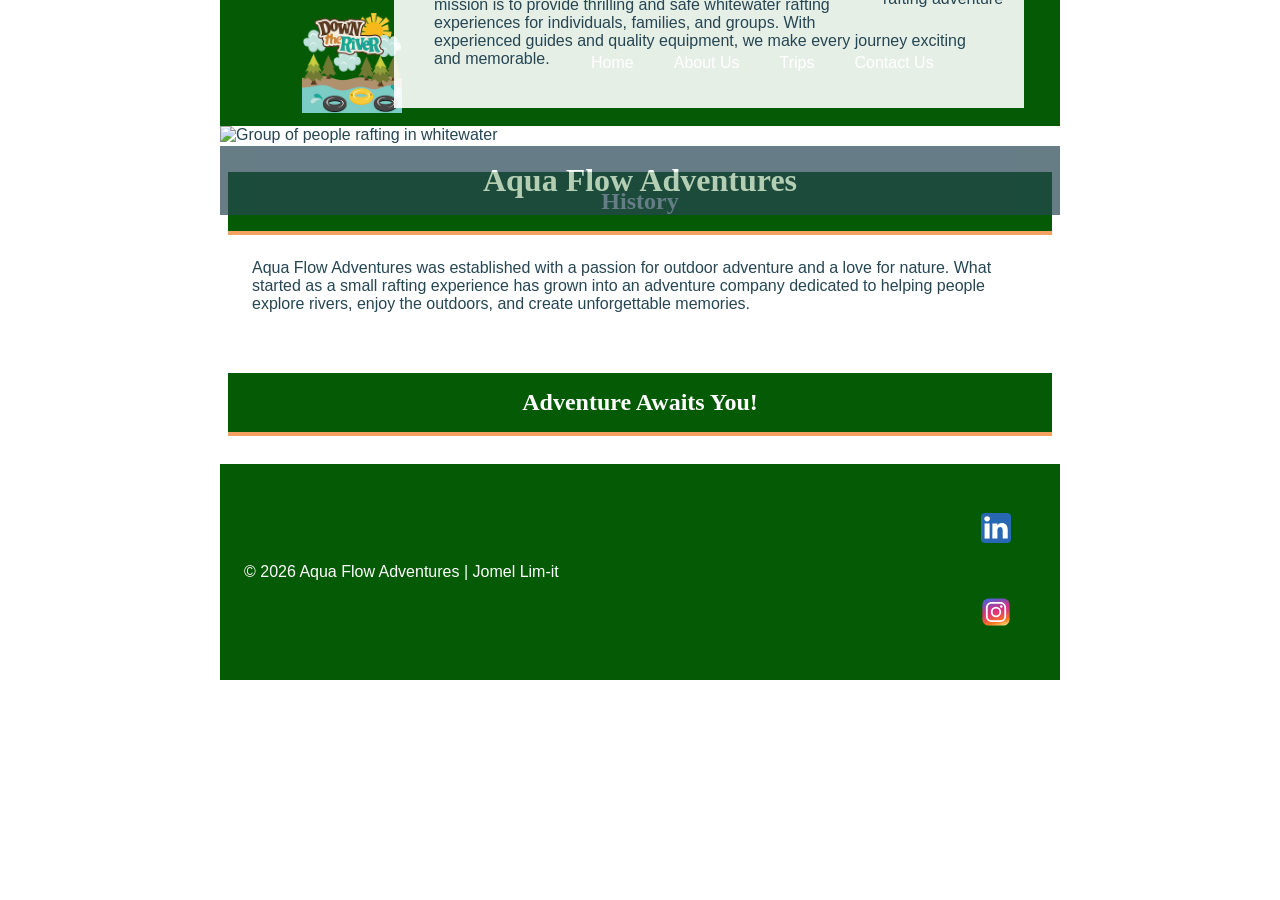
==== wwr/about.html @ f7af83fb "1" ====
<!DOCTYPE html>
<html lang="en">
<head>
    <meta charset="UTF-8">
    <meta name="viewport" content="width=device-width, initial-scale=1.0">
    <meta name="description" content="Learn about Aqua Flow Adventures, our history, and the exciting whitewater rafting experiences we offer.">
    <meta name="author" content="Jomel Lim-it">

    <title>About Us | Aqua Flow Adventures</title>

    <link rel="stylesheet" href="styles/rafting.css">
</head>

<body>
    <header>
        <img src="images/logo.png" alt="Aqua Flow Adventures Logo">

        <nav>
            <ul>
                <li><a href="index.html">Home</a></li>
                <li><a href="about.html">About Us</a></li>
                <li><a href="trips.html">Trips</a></li>
                <li><a href="contact.html">Contact Us</a></li>
            </ul>
        </nav>
    </header>

    <main>
        <div class="hero">
            <h1>Aqua Flow Adventures</h1>

            <img src="/wdd130/wwr/images/raftingheroimage.jpg" alt="Group of people rafting in whitewater">

            <article>
                <img src="/wdd130/wwr/images/focusimage.jpg" alt="Person enjoying a whitewater rafting adventure">

                <p>
                    At Aqua Flow Adventures, we believe that every river
                    tells a story and every adventure creates lasting
                    memories. Our mission is to provide thrilling and safe
                    whitewater rafting experiences for individuals,
                    families, and groups. With experienced guides and
                    quality equipment, we make every journey exciting
                    and memorable.
                </p>
            </article>
        </div>

        <section>
            <h2>History</h2>

            <p>
                Aqua Flow Adventures was established with a passion
                for outdoor adventure and a love for nature. What
                started as a small rafting experience has grown into
                an adventure company dedicated to helping people
                explore rivers, enjoy the outdoors, and create
                unforgettable memories.
            </p>
        </section>

        <section>
            <h2>Adventure Awaits You!</h2>
        </section>
    </main>

    <footer>
        <p>&copy; 2026 Aqua Flow Adventures | Jomel Lim-it</p>

        <nav class="socialmedia">
            <!-- <a href="https://www.facebook.com/"> -->
                <!-- <img src="images/facebookicon.svg" alt="Facebook Icon"> -->
            </a>

            <a href="https://www.linkedin.com/">
                <img src="images/linkedin-square.svg" alt="LinkedIn Icon">
            </a>

            <a href="https://www.instagram.com/">
                <img src="images/instagram-square.svg" alt="InstagramIcon">
            </a>
        </nav>
    </footer>
</body>
</html>
---- wwr/styles/rafting.css ----
/* CSS Variables */
:root {
    --primary-color: #055a05;
    --secondary-color: #f4a261;
    --accent1-color: #264653;
    --accent2-color: #e9c46a;
    --heading-font: "Times New Roman", "Georgia", serif;
    --body-font: Arial, Helvetica, sans-serif;
}

/* CSS Reset */
* {
    margin: 0;
    padding: 0;
    box-sizing: border-box;
}

/* General Styles */
body {
    font-family: var(--body-font);
    color: var(--accent1-color);
}

header, main, footer {
    width: 840px;
    margin: 0 auto;
}

/* Header */
header {
    background-color: var(--primary-color);
    color: var(--accent2-color);
    display: flex;
    align-items: center;
    justify-content: space-around;
    padding: 10px;
}

header > img {
    width: 100px;
    height: auto;
}

/* Navigation */
nav ul {
    display: flex;
    list-style: none;
    align-items: center;
}

nav a {
    display: block;
    color: white;
    text-decoration: none;
    padding: 20px;
}

nav a:hover {
    color: var(--accent2-color);
}

/* Headings */
h1, h2 {
    font-family: var(--heading-font);
    color: var(--primary-color);
}

/* Navigation and Content Spacing */
nav, p, section, article {
    margin: 16px;
    padding: 8px;
}

/* Social Media Links */
.socialmedia a {
    text-decoration: none;
}

/* Social Media Icons */
.socialmedia img {
    width: 30px;
    height: 30px;
    margin: 5px;
}

/* Hero Section */
.hero {
    position: relative;
}

.hero > img {
    display: block;
    width: 100%;
    height: auto;
}

/* Hero Heading */
.hero h1 {
    position: absolute;
    top: 20px;
    width: 100%;
    padding: 16px;
    text-align: center;
    opacity: 0.7;
    background-color: var(--accent1-color);
    color: white;
}

/* Hero Article */
.hero article {
    position: absolute;
    bottom: 20px;
    right: 20px;
    width: 75%;
    background-color: rgba(255, 255, 255, 0.9);
    padding: 16px;
}

/* Article Image */
.hero article img {
    float: right;
    width: 125px;
    height: auto;
    margin: 0 0 10px 10px;
}

/* Sections */
section {
    margin: 20px 0;
}

section h2 {
    background-color: var(--primary-color);
    color: white;
    text-align: center;
    padding: 16px;
    border-bottom: 4px solid var(--secondary-color);
}

/* Footer */
footer {
    display: flex;
    align-items: center;
    justify-content: space-between;
    background-color: var(--primary-color);
    color: white;
}

footer p {
    margin: 16px;
}
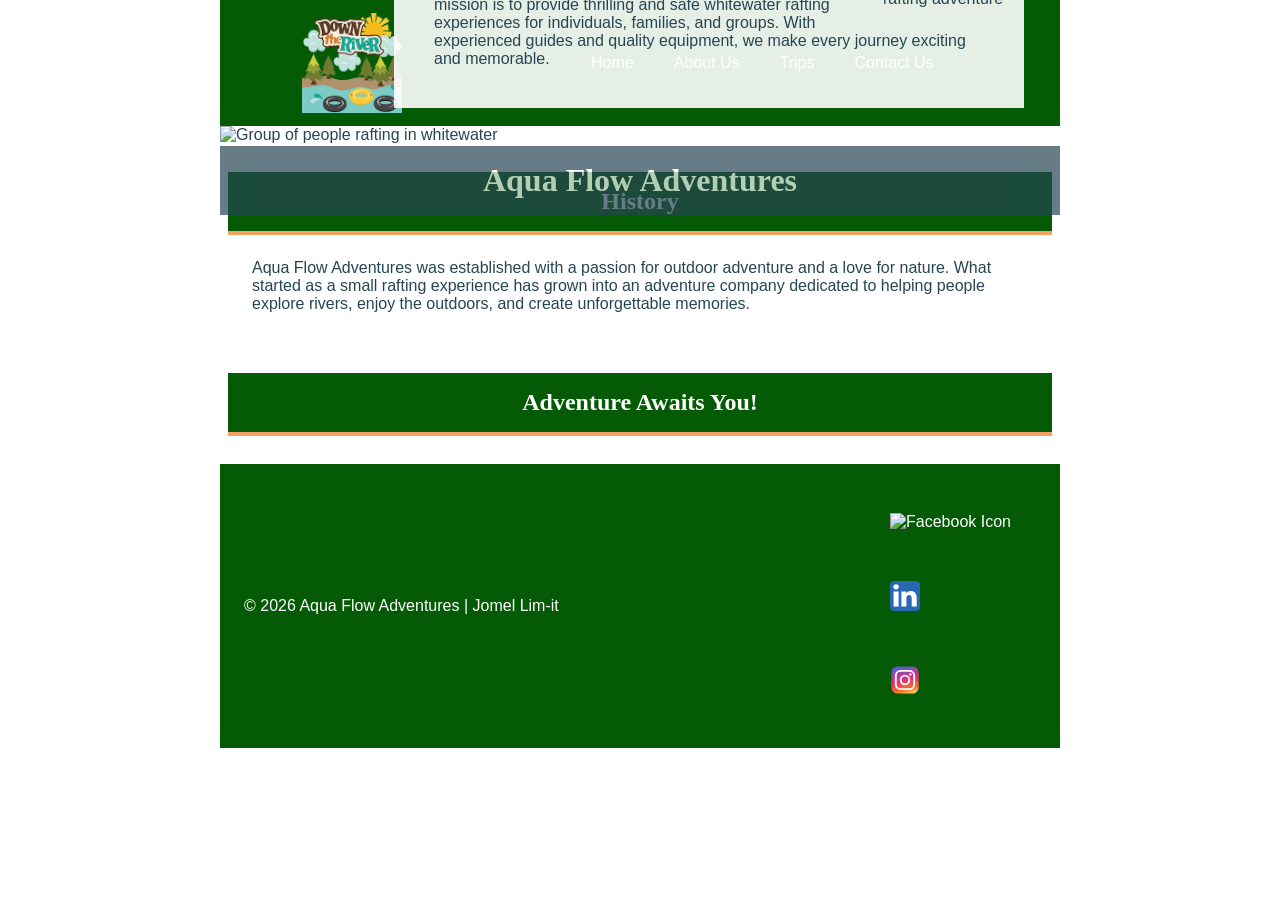
==== commit a2902133: "1" ====
--- a/wwr/about.html
+++ b/wwr/about.html
@@ -69,8 +69,8 @@
         <p>&copy; 2026 Aqua Flow Adventures | Jomel Lim-it</p>
 
         <nav class="socialmedia">
-            <!-- <a href="https://www.facebook.com/"> -->
-                <!-- <img src="images/facebookicon.svg" alt="Facebook Icon"> -->
+            <a href="https://www.facebook.com/">
+                <img src="images/facebookicon.svg" alt="Facebook Icon">
             </a>
 
             <a href="https://www.linkedin.com/">
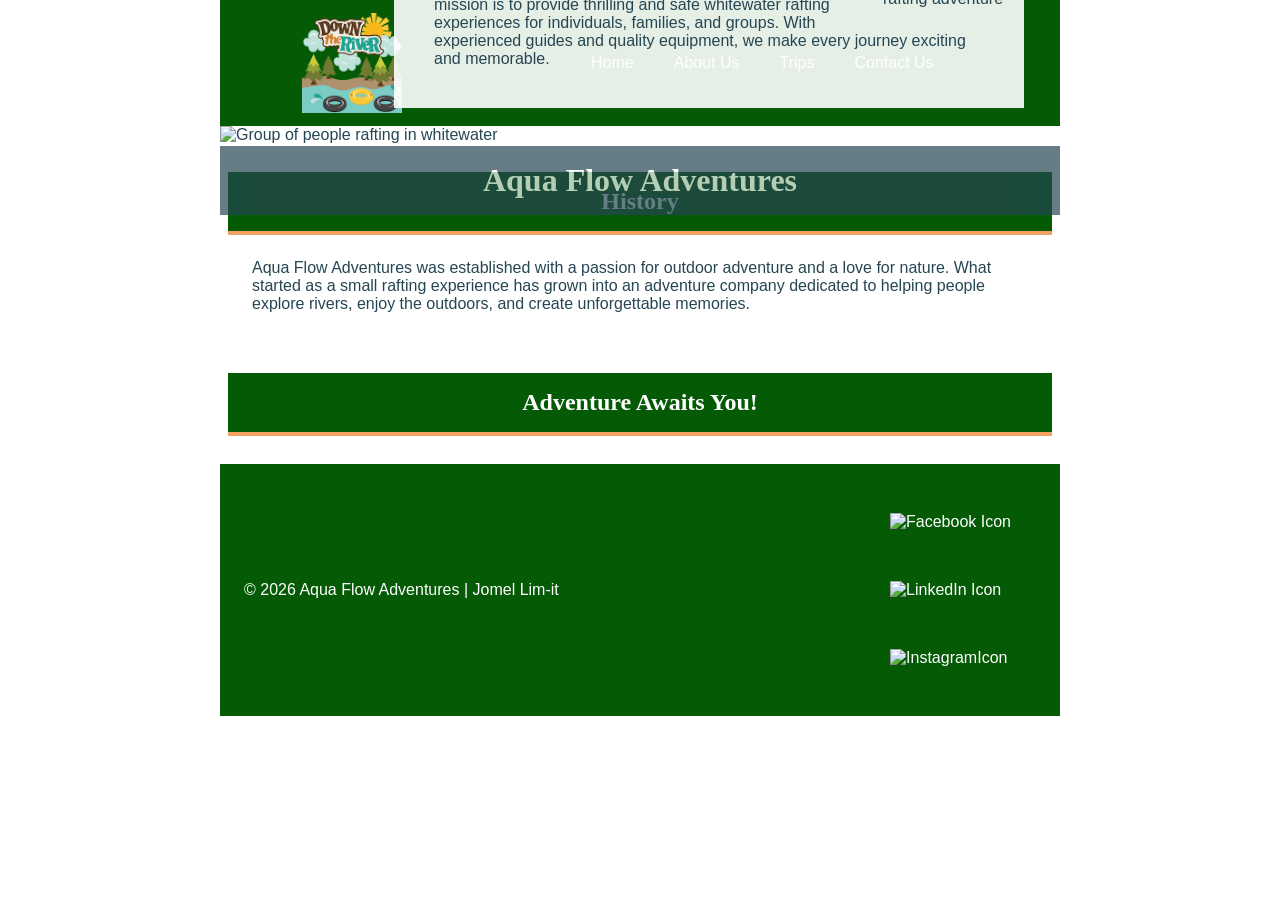
==== commit 97acfa71: "updated images naming" ====
--- a/wwr/about.html
+++ b/wwr/about.html
@@ -30,10 +30,10 @@
         <div class="hero">
             <h1>Aqua Flow Adventures</h1>
 
-            <img src="/wdd130/wwr/images/raftingheroimage.jpg" alt="Group of people rafting in whitewater">
+            <img src="/wdd130/wwr/images/rafting-hero-image.jpg" alt="Group of people rafting in whitewater">
 
             <article>
-                <img src="/wdd130/wwr/images/focusimage.jpg" alt="Person enjoying a whitewater rafting adventure">
+                <img src="/wdd130/wwr/images/focus-image.jpg" alt="Person enjoying a whitewater rafting adventure">
 
                 <p>
                     At Aqua Flow Adventures, we believe that every river
@@ -70,15 +70,15 @@
 
         <nav class="socialmedia">
             <a href="https://www.facebook.com/">
-                <img src="images/facebookicon.svg" alt="Facebook Icon">
+                <img src="/wdd130/wwr/images/facebook-icon.svg" alt="Facebook Icon">
             </a>
 
             <a href="https://www.linkedin.com/">
-                <img src="images/linkedin-square.svg" alt="LinkedIn Icon">
+                <img src="/wdd130/wwr/images/linkedin-icon.svg" alt="LinkedIn Icon">
             </a>
 
             <a href="https://www.instagram.com/">
-                <img src="images/instagram-square.svg" alt="InstagramIcon">
+                <img src="/wdd130/wwr/images/instagram-icon.svg" alt="InstagramIcon">
             </a>
         </nav>
     </footer>
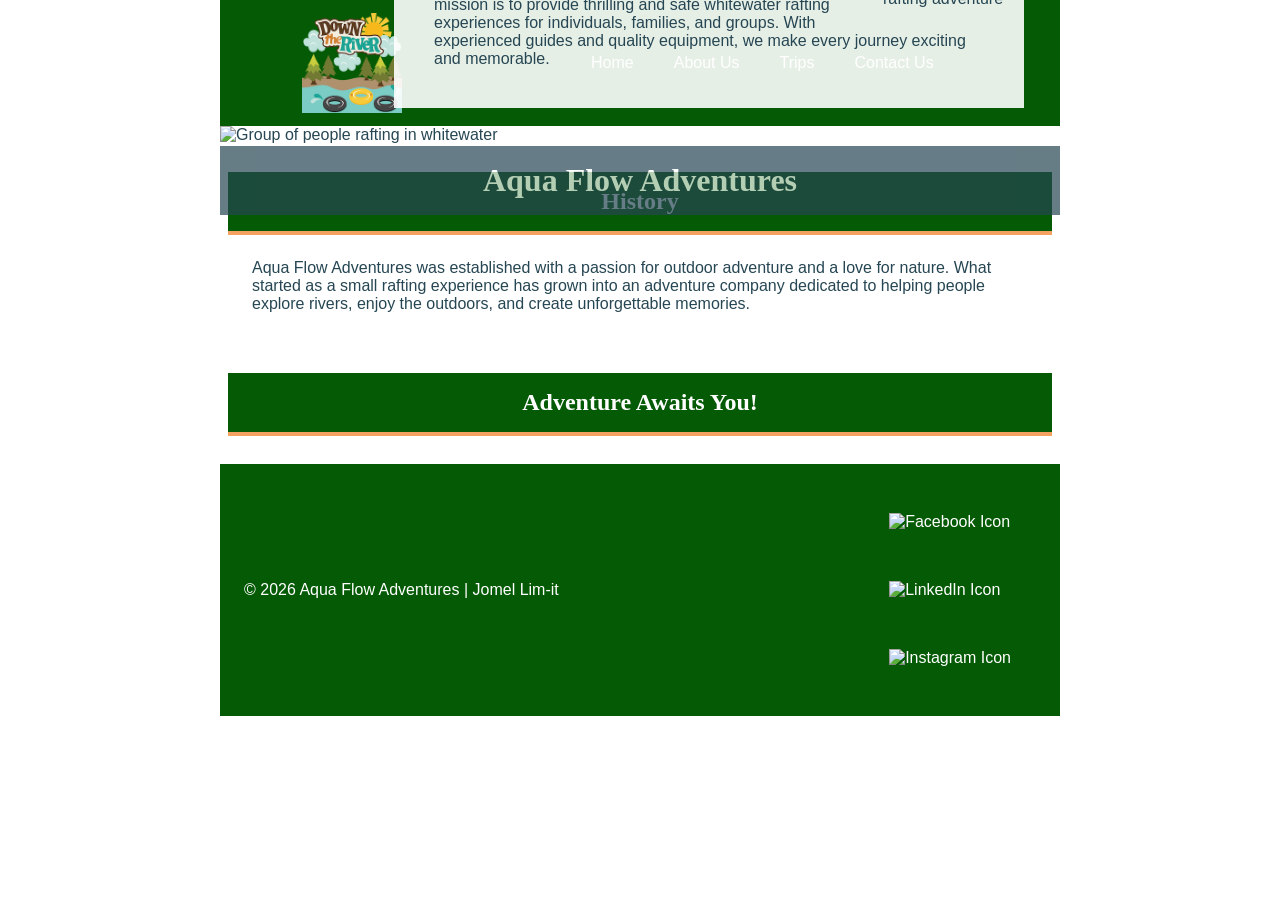
==== commit cea7b46a: "updated" ====
--- a/wwr/about.html
+++ b/wwr/about.html
@@ -78,7 +78,7 @@
             </a>
 
             <a href="https://www.instagram.com/">
-                <img src="/wdd130/wwr/images/instagram-icon.svg" alt="InstagramIcon">
+                <img src="/wdd130/wwr/images/instagram-icon.svg" alt="Instagram Icon">
             </a>
         </nav>
     </footer>
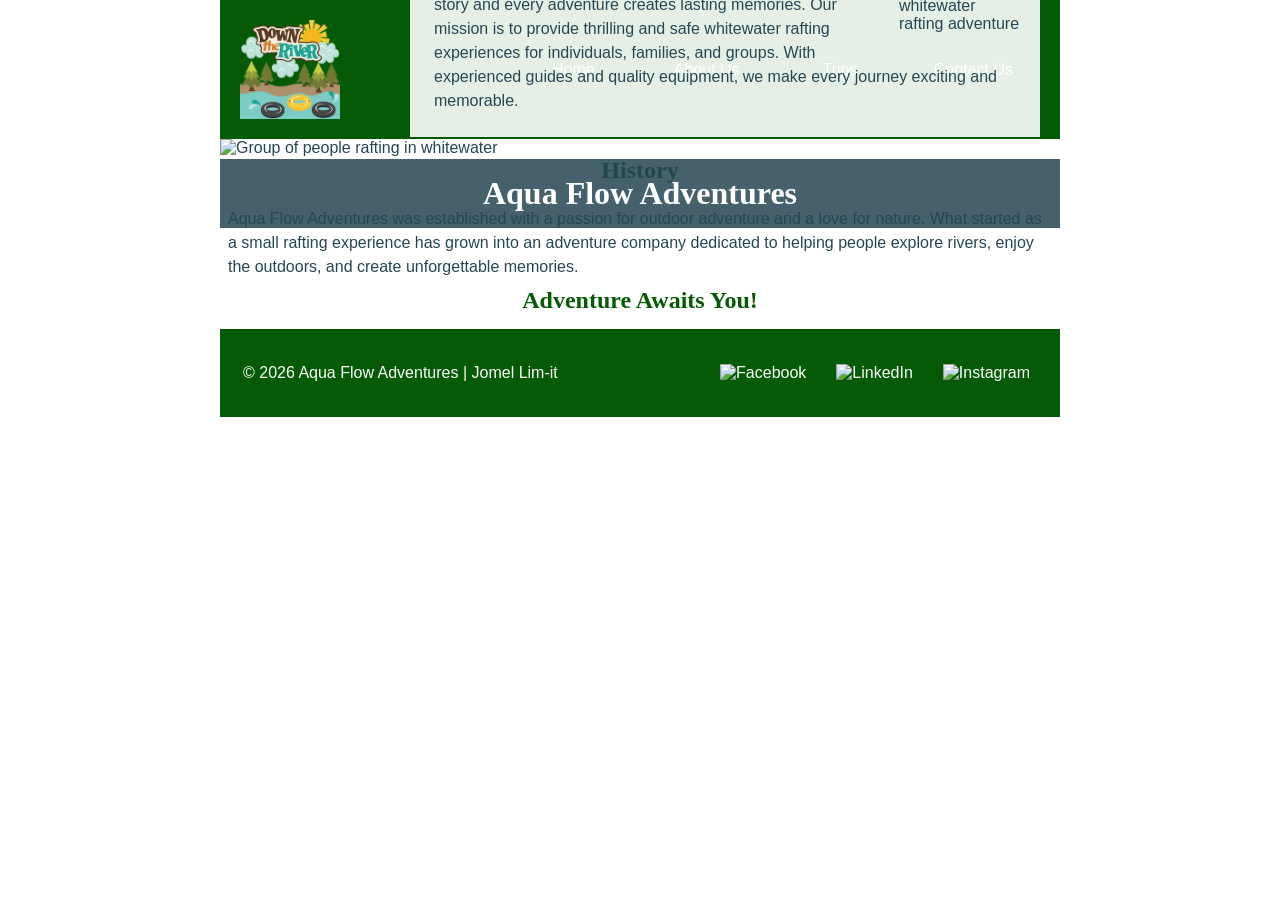
==== commit bde16cfe: "logo words removed" ====
--- a/wwr/about.html
+++ b/wwr/about.html
@@ -70,15 +70,15 @@
 
         <nav class="socialmedia">
             <a href="https://www.facebook.com/">
-                <img src="/wdd130/wwr/images/facebook-icon.svg" alt="Facebook Icon">
+                <img src="/wdd130/wwr/images/facebook-icon.svg" alt="Facebook">
             </a>
 
             <a href="https://www.linkedin.com/">
-                <img src="/wdd130/wwr/images/linkedin-icon.svg" alt="LinkedIn Icon">
+                <img src="/wdd130/wwr/images/linkedin-icon.svg" alt="LinkedIn">
             </a>
 
             <a href="https://www.instagram.com/">
-                <img src="/wdd130/wwr/images/instagram-icon.svg" alt="Instagram Icon">
+                <img src="/wdd130/wwr/images/instagram-icon.svg" alt="Instagram">
             </a>
         </nav>
     </footer>
--- a/wwr/styles/rafting.css
+++ b/wwr/styles/rafting.css
@@ -1,5 +1,4 @@
 
-/* CSS Variables */
 :root {
     --primary-color: #055a05;
     --secondary-color: #f4a261;
@@ -9,17 +8,16 @@
     --body-font: Arial, Helvetica, sans-serif;
 }
 
-/* CSS Reset */
 * {
     margin: 0;
     padding: 0;
     box-sizing: border-box;
 }
 
-/* General Styles */
 body {
     font-family: var(--body-font);
     color: var(--accent1-color);
+    background-color: white;
 }
 
 header, main, footer {
@@ -27,64 +25,69 @@
     margin: 0 auto;
 }
 
-/* Header */
 header {
+    display: grid;
+    grid-template-columns: 1fr 2fr;
+    align-items: center;
     background-color: var(--primary-color);
-    color: var(--accent2-color);
-    display: flex;
-    align-items: center;
-    justify-content: space-around;
-    padding: 10px;
-}
-
-header > img {
+    color: white;
+    padding: 20px;
+}
+
+header img {
     width: 100px;
     height: auto;
 }
 
-/* Navigation */
+header nav {
+    margin: 0;
+    padding: 0;
+}
+
 nav ul {
     display: flex;
+    justify-content: space-around;
+    align-items: center;
     list-style: none;
-    align-items: center;
+}
+
+nav li {
+    flex: 1;
+    text-align: center;
 }
 
 nav a {
     display: block;
     color: white;
     text-decoration: none;
-    padding: 20px;
+    padding: 15px 10px;
 }
 
 nav a:hover {
     color: var(--accent2-color);
-}
-
-/* Headings */
+    background-color: var(--accent1-color);
+}
+
 h1, h2 {
     font-family: var(--heading-font);
     color: var(--primary-color);
 }
 
-/* Navigation and Content Spacing */
-nav, p, section, article {
-    margin: 16px;
+h1 {
+    text-align: center;
+    padding: 15px;
+}
+
+h2 {
+    text-align: center;
+    margin-bottom: 15px;
+}
+
+p {
     padding: 8px;
-}
-
-/* Social Media Links */
-.socialmedia a {
-    text-decoration: none;
-}
-
-/* Social Media Icons */
-.socialmedia img {
-    width: 30px;
-    height: 30px;
-    margin: 5px;
-}
-
-/* Hero Section */
+    line-height: 1.5;
+}
+
 .hero {
     position: relative;
 }
@@ -95,19 +98,17 @@
     height: auto;
 }
 
-/* Hero Heading */
 .hero h1 {
     position: absolute;
     top: 20px;
     width: 100%;
     padding: 16px;
     text-align: center;
-    opacity: 0.7;
+    opacity: 0.85;
     background-color: var(--accent1-color);
     color: white;
 }
 
-/* Hero Article */
 .hero article {
     position: absolute;
     bottom: 20px;
@@ -117,7 +118,6 @@
     padding: 16px;
 }
 
-/* Article Image */
 .hero article img {
     float: right;
     width: 125px;
@@ -125,28 +125,79 @@
     margin: 0 0 10px 10px;
 }
 
-/* Sections */
-section {
+.history {
     margin: 20px 0;
-}
-
-section h2 {
-    background-color: var(--primary-color);
-    color: white;
-    text-align: center;
-    padding: 16px;
-    border-bottom: 4px solid var(--secondary-color);
-}
-
-/* Footer */
+    padding: 20px;
+    background-color: #f5f5f5;
+}
+
+.history-content {
+    display: grid;
+    grid-template-columns: 1fr 1fr 1fr;
+    align-items: center;
+    gap: 20px;
+}
+
+.history-content img {
+    display: block;
+    width: 100%;
+    height: auto;
+}
+
+.adventures {
+    margin: 20px 0;
+    padding: 20px;
+}
+
+.adventure-gallery {
+    display: grid;
+    grid-template-columns: repeat(5, 1fr);
+    gap: 15px;
+}
+
+.adventure-gallery figure {
+    text-align: center;
+}
+
+.adventure-gallery img {
+    display: block;
+    width: 100%;
+    height: 120px;
+    object-fit: cover;
+}
+
+.adventure-gallery figcaption {
+    padding: 8px 0;
+    font-size: 14px;
+    text-align: center;
+}
+
+.socialmedia {
+    display: flex;
+    align-items: center;
+    margin: 0;
+    padding: 0;
+}
+
+.socialmedia a {
+    text-decoration: none;
+}
+
+.socialmedia img {
+    width: 30px;
+    height: 30px;
+    margin: 5px;
+}
+
 footer {
     display: flex;
     align-items: center;
     justify-content: space-between;
     background-color: var(--primary-color);
     color: white;
+    padding: 15px;
 }
 
 footer p {
-    margin: 16px;
-}
+    margin: 0;
+}
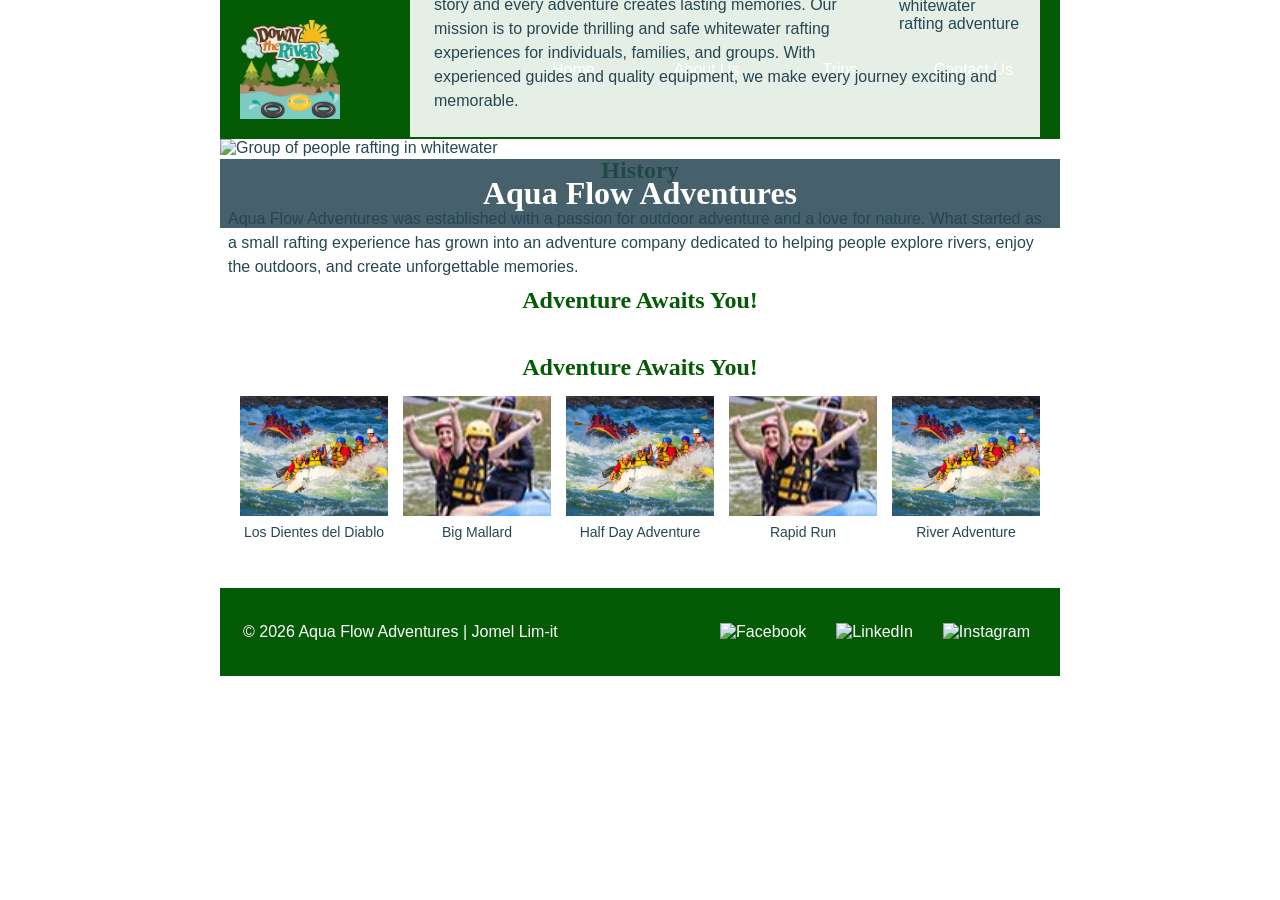
==== commit 954d3d97: "figure added" ====
--- a/wwr/about.html
+++ b/wwr/about.html
@@ -6,9 +6,7 @@
     <meta name="viewport" content="width=device-width, initial-scale=1.0">
     <meta name="description" content="Learn about Aqua Flow Adventures, our history, and the exciting whitewater rafting experiences we offer.">
     <meta name="author" content="Jomel Lim-it">
-
     <title>About Us | Aqua Flow Adventures</title>
-
     <link rel="stylesheet" href="styles/rafting.css">
 </head>
 
@@ -62,6 +60,39 @@
 
         <section>
             <h2>Adventure Awaits You!</h2>
+
+<section class="adventures">
+    <h2>Adventure Awaits You!</h2>
+
+    <div class="adventure-gallery">
+        <figure>
+            <img src="images/rafting-hero-image.jpg" alt="Group rafting through whitewater">
+            <figcaption>Los Dientes del Diablo</figcaption>
+        </figure>
+
+        <figure>
+            <img src="images/focus-image.jpg" alt="Person enjoying whitewater rafting">
+            <figcaption>Big Mallard</figcaption>
+        </figure>
+
+        <figure>
+            <img src="images/rafting-hero-image.jpg" alt="Group enjoying a rafting adventure">
+            <figcaption>Half Day Adventure</figcaption>
+        </figure>
+
+        <figure>
+            <img src="images/focus-image.jpg" alt="Rafting through river rapids">
+            <figcaption>Rapid Run</figcaption>
+        </figure>
+
+        <figure>
+            <img src="images/rafting-hero-image.jpg" alt="People navigating whitewater rapids">
+            <figcaption>River Adventure</figcaption>
+        </figure>
+    </div>
+</section>
+
+
         </section>
     </main>
 
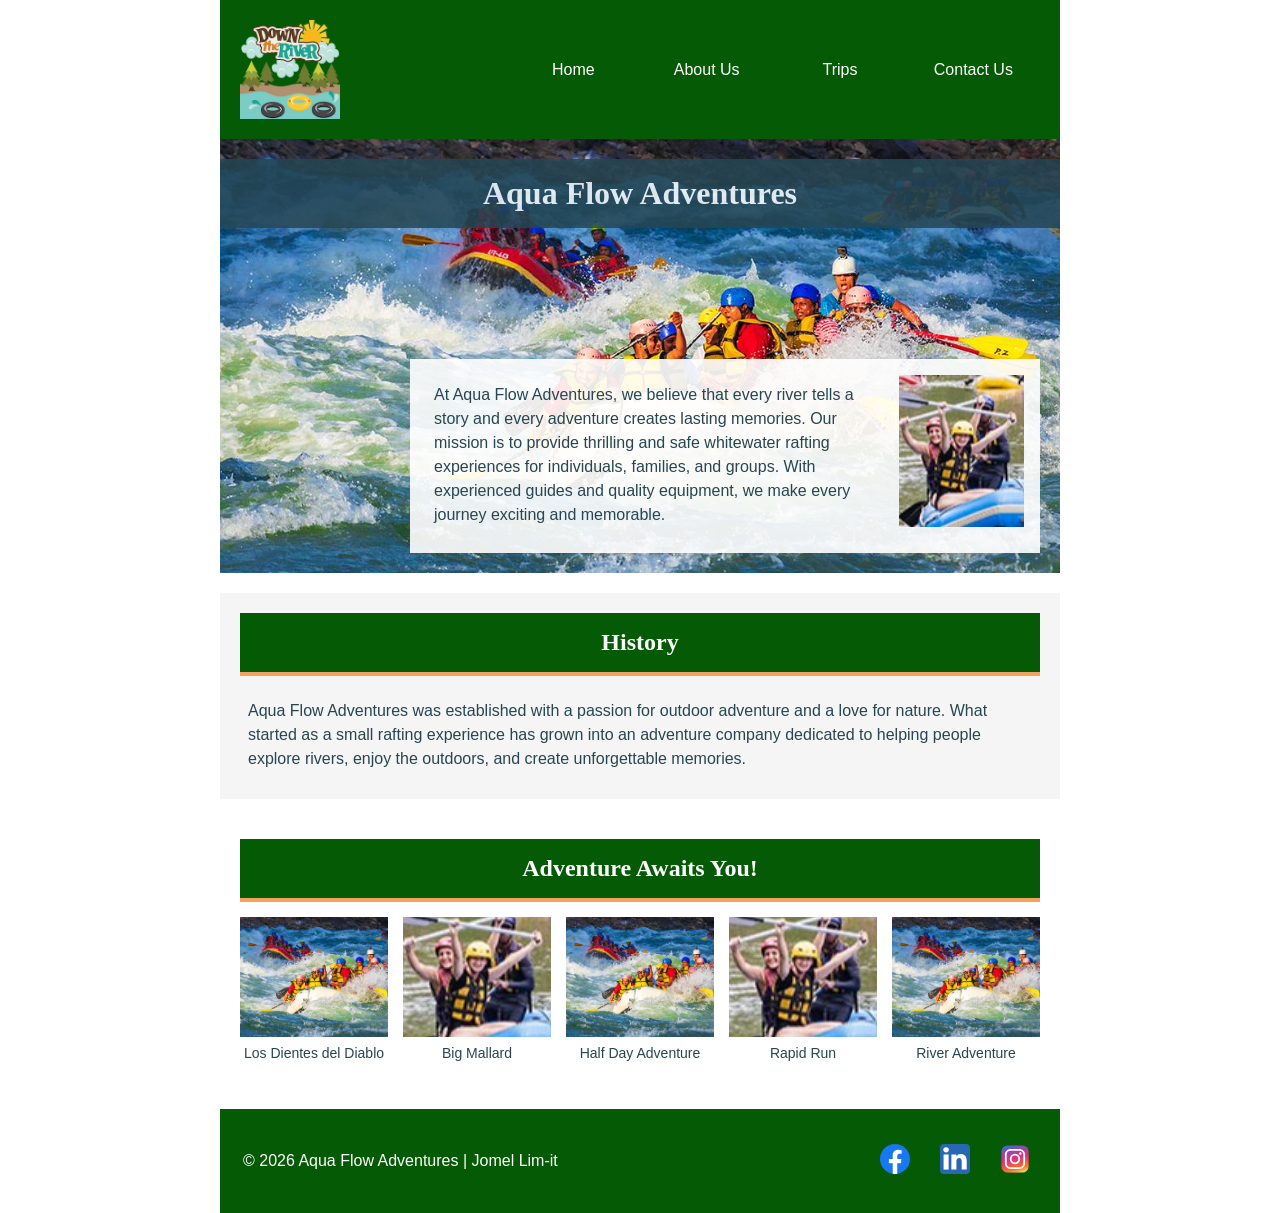
==== commit 3e5ac48a: "updated css and html" ====
--- a/wwr/about.html
+++ b/wwr/about.html
@@ -28,10 +28,10 @@
         <div class="hero">
             <h1>Aqua Flow Adventures</h1>
 
-            <img src="/wdd130/wwr/images/rafting-hero-image.jpg" alt="Group of people rafting in whitewater">
+            <img src="images/rafting-hero-image.jpg" alt="Group of people rafting in whitewater">
 
             <article>
-                <img src="/wdd130/wwr/images/focus-image.jpg" alt="Person enjoying a whitewater rafting adventure">
+                <img src="images/focus-image.jpg" alt="Person enjoying a whitewater rafting adventure">
 
                 <p>
                     At Aqua Flow Adventures, we believe that every river
@@ -45,7 +45,7 @@
             </article>
         </div>
 
-        <section>
+        <section class="history">
             <h2>History</h2>
 
             <p>
@@ -58,41 +58,35 @@
             </p>
         </section>
 
-        <section>
+        <section class="adventures">
             <h2>Adventure Awaits You!</h2>
 
-<section class="adventures">
-    <h2>Adventure Awaits You!</h2>
+            <div class="adventure-gallery">
+                <figure>
+                    <img src="images/rafting-hero-image.jpg" alt="Group rafting through whitewater">
+                    <figcaption>Los Dientes del Diablo</figcaption>
+                </figure>
 
-    <div class="adventure-gallery">
-        <figure>
-            <img src="images/rafting-hero-image.jpg" alt="Group rafting through whitewater">
-            <figcaption>Los Dientes del Diablo</figcaption>
-        </figure>
+                <figure>
+                    <img src="images/focus-image.jpg" alt="Person enjoying whitewater rafting">
+                    <figcaption>Big Mallard</figcaption>
+                </figure>
 
-        <figure>
-            <img src="images/focus-image.jpg" alt="Person enjoying whitewater rafting">
-            <figcaption>Big Mallard</figcaption>
-        </figure>
+                <figure>
+                    <img src="images/rafting-hero-image.jpg" alt="Group enjoying a rafting adventure">
+                    <figcaption>Half Day Adventure</figcaption>
+                </figure>
 
-        <figure>
-            <img src="images/rafting-hero-image.jpg" alt="Group enjoying a rafting adventure">
-            <figcaption>Half Day Adventure</figcaption>
-        </figure>
+                <figure>
+                    <img src="images/focus-image.jpg" alt="Rafting through river rapids">
+                    <figcaption>Rapid Run</figcaption>
+                </figure>
 
-        <figure>
-            <img src="images/focus-image.jpg" alt="Rafting through river rapids">
-            <figcaption>Rapid Run</figcaption>
-        </figure>
-
-        <figure>
-            <img src="images/rafting-hero-image.jpg" alt="People navigating whitewater rapids">
-            <figcaption>River Adventure</figcaption>
-        </figure>
-    </div>
-</section>
-
-
+                <figure>
+                    <img src="images/rafting-hero-image.jpg" alt="People navigating whitewater rapids">
+                    <figcaption>River Adventure</figcaption>
+                </figure>
+            </div>
         </section>
     </main>
 
@@ -101,15 +95,15 @@
 
         <nav class="socialmedia">
             <a href="https://www.facebook.com/">
-                <img src="/wdd130/wwr/images/facebook-icon.svg" alt="Facebook">
+                <img src="images/facebook-icon.svg" alt="Facebook">
             </a>
 
             <a href="https://www.linkedin.com/">
-                <img src="/wdd130/wwr/images/linkedin-icon.svg" alt="LinkedIn">
+                <img src="images/linkedin-icon.svg" alt="LinkedIn">
             </a>
 
             <a href="https://www.instagram.com/">
-                <img src="/wdd130/wwr/images/instagram-icon.svg" alt="Instagram">
+                <img src="images/instagram-icon.svg" alt="Instagram">
             </a>
         </nav>
     </footer>
--- a/wwr/styles/rafting.css
+++ b/wwr/styles/rafting.css
@@ -68,19 +68,21 @@
     background-color: var(--accent1-color);
 }
 
-h1, h2 {
+h1 {
     font-family: var(--heading-font);
     color: var(--primary-color);
-}
-
-h1 {
     text-align: center;
     padding: 15px;
 }
 
 h2 {
+    font-family: var(--heading-font);
+    background-color: var(--primary-color);
+    color: white;
     text-align: center;
     margin-bottom: 15px;
+    padding: 16px;
+    border-bottom: 4px solid var(--secondary-color);
 }
 
 p {
